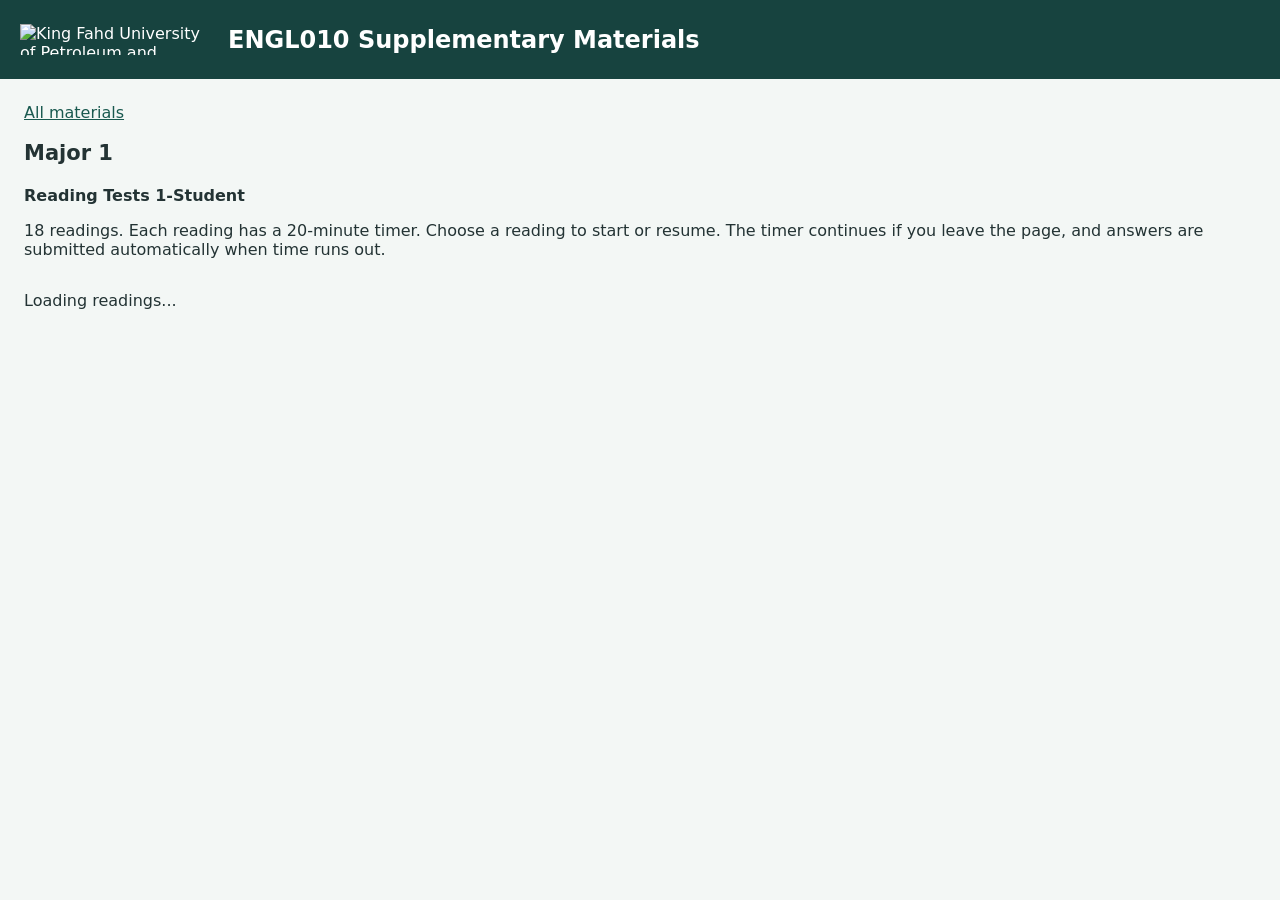
==== reading-practice.html @ 5f42db50 "Audit all reading images and correct clipped crops and Explorer line wrapping" ====
<!doctype html>
<html lang="en"><head><meta charset="utf-8"><meta name="viewport" content="width=device-width,initial-scale=1"><title>Reading Tests 1-Student | Major 1 | ENGL010</title><link rel="stylesheet" href="style.css?v=20261031-compact-questions"><style>
a{color:#19594f}.exam-toolbar{position:sticky;top:0;z-index:5;background:#f3f7f5;padding:14px 0;border-bottom:1px solid #b8cbc5}.exam-layout{display:grid;grid-template-columns:minmax(0,1fr) minmax(0,1fr);gap:24px;align-items:start}.passage-column{position:sticky;top:100px;max-height:calc(100dvh - 120px);display:flex;flex-direction:column;min-height:0}.exam-passage{position:static;min-height:0;overflow:auto;line-height:1.9}.exam-passage p{margin:0 0 22px}.exam-passage .paragraph-number{display:block}.timer{padding:8px 12px;border:1px solid #b8cbc5;border-radius:8px;background:white;font-size:20px}.timer.urgent{border:2px solid #a45000;color:#8a3800}.exam-choices{display:grid;gap:6px}.exam-choice{display:flex;gap:12px;align-items:center;padding:10px 12px;min-height:44px;border:1px solid #b8cbc5;border-radius:8px;cursor:pointer;line-height:1.5}.exam-choice:has(input:checked){background:#e4f5ed;border:2px solid #287265}.exam-choice img{display:block;max-width:100%;max-height:200px;object-fit:contain}.exam-choice input{width:18px;height:18px;flex-shrink:0}.exam-choice.correct{border:3px solid #18537c;background:#edf6ff}.exam-choice.wrong{border:3px dashed #653a18;background:#fff7ed}.exam-choice span{min-width:0}.exam-question{border:0;border-top:1px solid #d7e5de;padding:16px 0 8px;margin-top:16px;scroll-margin-top:130px;min-width:0}.exam-question legend{font-size:1rem;font-weight:650;line-height:1.5;float:left;width:100%;margin-bottom:8px}.exam-question:after{content:'';display:block;clear:both}.exam-question .exam-choices{clear:both}.exam-question .flag-button{margin:8px 0;padding:6px 10px;font-size:13px;min-height:34px}.exam-question:focus{outline:2px solid #287265;outline-offset:8px}.vocab-table{width:100%;border-collapse:collapse}.vocab-table td,.vocab-table th{text-align:left;padding:10px;border-bottom:1px solid #d7e5de}.vocab-table td[lang=ar]{text-align:right}.table-scroll{overflow:auto}.exam-notice{margin:12px 0;line-height:1.6}#examResult:empty,#examWarning:empty,#examSave:empty,#passageViewNote:empty{display:none}.exam-toolbar{margin-bottom:14px}.passage-header{position:static;flex-shrink:0;display:flex;align-items:center;justify-content:space-between;flex-wrap:wrap;gap:10px;padding:0 0 10px}.passage-header h2{margin:0}.passage-header .passage-controls{position:static;margin:0;padding:0;gap:8px;background:transparent}.passage-controls button{font-size:14px;padding:6px 10px;min-height:34px;min-width:0;flex:0 0 auto;border-radius:7px}#examPassageImage img:first-child{margin-top:4px}#examResult{margin:20px 0}.exam-nav{margin:12px 0}.exam-question button:focus-visible,input:focus-visible{outline:3px solid #a45000;outline-offset:3px}@media(max-width:800px){.exam-layout{grid-template-columns:1fr}.passage-column{position:static;max-height:none}.exam-passage{max-height:50dvh}.exam-toolbar{gap:8px}.timer{font-size:18px}.exam-question{scroll-margin-top:180px}.vocab-table{font-size:14px}}@media(prefers-reduced-motion:reduce){*{scroll-behavior:auto!important}}
</style><script src="reading-format.js?v=20261031-passage-zoom" defer></script><script src="reading-explorer.js?v=20261101-full-passages" defer></script><script src="reading-practice.js?v=20261031-passage-zoom" defer></script><script src="passage-zoom.js?v=20261031-passage-zoom" defer></script></head><body><header style="position:relative"><img class="brand-logo" src="kfupm-logo.svg" alt="King Fahd University of Petroleum and Minerals" width="184" height="31"><h1>ENGL010 Supplementary Materials</h1><a class="brand-home" href="index.html" aria-label="ENGL010 Supplementary Materials home" style="position:absolute;inset:0;display:block"></a></header><main>
<section id="practiceMenu"><a href="index.html">All materials</a><h2 id="practiceCollectionTitle">Major 1</h2><p id="practiceCollectionSubtitle"><strong>Reading Tests 1-Student</strong></p><p id="practiceIntro">18 readings. Each reading has a 20-minute timer. Choose a reading to start or resume. The timer continues if you leave the page, and answers are submitted automatically when time runs out.</p><div id="practiceTests" class="grid"></div><p id="loadStatus" role="status">Loading readings...</p></section>
<section id="practiceVocabulary" hidden aria-labelledby="vocabTitle"><div class="toolbar"><button id="vocabBack">All readings</button><h2 id="vocabTitle"></h2><button id="vocabReading">Open reading test</button></div><p>Untimed vocabulary study. Words, Arabic meanings, levels, and examples are taken from the vocabulary lists at the end of the packet.</p><p id="vocabTimerNote" class="notice" hidden></p><div class="toolbar"><button id="vocabFlashTab" aria-pressed="true">Flashcards</button><button id="vocabListTab" aria-pressed="false">Word list</button></div><section id="vocabFlash" class="panel"><strong id="vocabCount"></strong><h2 id="vocabWord"></h2><p id="vocabMeta" class="muted"></p><button id="vocabReveal">Show meaning and example</button><div id="vocabMeaning" hidden></div><div class="reading-controls"><button id="vocabPrev">Previous</button><button id="vocabAgain">Practise again</button><button id="vocabKnown">I know this</button><button id="vocabNext">Next</button></div><p id="vocabProgress" role="status"></p></section><section id="vocabList" class="panel" hidden></section></section><section id="practiceExam" hidden aria-labelledby="examTitle"><div class="toolbar exam-toolbar"><button id="examBack" title="Return to all readings. Your answers and flags are saved on this device; results are not sent to your teacher.">All readings</button><strong id="examTitle"></strong><span id="examTimer" class="timer" role="timer" aria-live="off" aria-label="Time remaining">20:00</span><button id="examRestart">Restart reading</button></div><p id="examWarning" class="notice" role="status"></p><p id="examSave" class="note" role="status"></p><div class="exam-layout"><div class="passage-column"><div class="passage-header"><h2>Reading passage</h2><div class="reading-controls passage-controls" role="group" aria-label="Passage display"><button id="passageImageButton" aria-pressed="false" title="Original layout with printed line numbers. Scroll this panel to find the referenced line.">Original page</button><button id="passageTextButton" aria-pressed="true" title="Text that adjusts to your screen, with continuous paragraphs for smaller screens.">Text view</button></div></div><p id="passageViewNote" class="note" role="status"></p><article class="panel exam-passage" id="examPassagePanel" aria-label="Reading passage"><div id="examPassageImage" hidden></div><div id="examPassage"></div></article></div><section class="panel"><div id="examResult" role="status"></div><strong id="examProgressLabel"></strong><progress id="examProgress" value="0" max="1" aria-label="Questions answered"></progress><nav id="examNav" class="question-nav exam-nav" aria-label="Question navigation"></nav><button id="examNextFlag">Next flagged question</button><div id="examQuestions"></div><div class="end reading-controls"><button class="primary" id="examSubmit">Submit answers</button><button id="examRetry" hidden>Try again · 20 minutes</button></div><div id="examVocabulary"></div></section></div></section>
</main></body></html>
---- style.css ----
:root{font-family:system-ui,-apple-system,sans-serif;color:#233334;background:#f3f7f5}*{box-sizing:border-box}body{margin:0}header{background:#17433f;color:#fff;padding:24px max(20px,calc((100vw - 1300px)/2))}h1{font-size:24px;margin:0}main{max-width:1340px;margin:auto;padding:24px}button{font:inherit;cursor:pointer;border:1px solid #b8cbc5;border-radius:10px;background:#fff;color:#233334;padding:12px 18px}button:hover{border-color:#287265;background:#eef8f4}button:focus-visible{outline:3px solid #a45000;outline-offset:3px}button:disabled{cursor:not-allowed;opacity:.6}.primary{background:#287265;color:white;border-color:#287265}.primary:hover{background:#19594f}.grid{display:grid;grid-template-columns:repeat(auto-fit,minmax(210px,1fr));gap:14px}.card{text-align:left;padding:23px}.card strong,.card small{display:block}.card strong{font-size:18px;margin-bottom:10px}.card small,.muted{color:#536d67;font-size:14px}.toolbar{display:flex;gap:12px;align-items:center;justify-content:space-between;flex-wrap:wrap;margin-bottom:20px}.layout{display:grid;grid-template-columns:minmax(280px,.7fr) minmax(0,1.3fr);gap:24px;align-items:start}.panel{background:white;border:1px solid #d7e5de;border-radius:14px;padding:24px}.player{position:sticky;top:16px}.player audio{width:100%}.choice{display:flex;align-items:center;gap:14px;width:100%;text-align:left;margin:12px 0;line-height:1.5}.letter{font-weight:700;border:1px solid currentColor;border-radius:6px;padding:2px 8px;align-self:flex-start}.choice img,.question-card img{display:block;max-width:100%;max-height:180px;object-fit:contain}.correct{border:2px solid #17664a;background:#e6f5ed!important}.wrong{border:2px solid #9e3535;background:#fff0ed!important}.selected{border:2px solid #287265;background:#e4f5ed}.question-card{border-top:1px solid #d7e5de;margin-top:28px;padding-top:24px;scroll-margin-top:18px}.question-nav{display:flex;flex-wrap:wrap;gap:6px;margin-top:14px}.question-nav button{padding:8px 12px}.flagged{background:#fff2cf;color:#674500;border:2px solid #926400}.end{padding-top:24px}h2{font-size:21px;line-height:1.5;margin:16px 0}progress{width:100%;height:10px;accent-color:#287265}.note{font-size:13px;color:#536d67;margin:24px 0}.timer{font-weight:700;font-variant-numeric:tabular-nums}.notice{background:#fff5df;padding:16px;border-radius:10px;line-height:1.6}.result{background:#eaf5ef;padding:16px;border-radius:10px;margin-top:20px}[hidden]{display:none!important}@media(max-width:800px){main{padding:14px}.layout{grid-template-columns:1fr}.player{position:static}.panel{padding:16px}header{padding:20px}.grid{grid-template-columns:repeat(2,minmax(0,1fr))}.card{padding:18px 12px}}

.choice:disabled{opacity:1;color:#233334}.choice.correct{border:3px solid #18537c;background:#edf6ff!important}.choice.wrong{border:3px dashed #653a18;background:#fff7ed!important}.choice-label{display:block;margin-top:8px;font-size:.9rem}.feedback{border-left:5px solid #18537c;background:#edf4fa;color:#142b3a;padding:14px 16px;margin:16px 0;line-height:1.5;border-radius:4px}

#audioStatus:empty{display:none}

#readingMenu{grid-template-columns:repeat(4,minmax(0,1fr))}
#readingContents{margin-top:24px;padding:24px;background:#eaf2ee;border:1px solid #d7e5de;border-radius:14px}
#readingContents>h3{margin-top:0;font-size:21px}.reading-toc{grid-template-columns:repeat(3,minmax(0,1fr));margin-top:24px}
.reading-toc .card{padding:20px}.reading-toc .card strong{font-size:17px;line-height:1.45;margin:8px 0 12px}
.reading-credit{color:#536d67;font-size:14px;line-height:1.6}.reading-lesson{max-width:900px;margin:auto;padding:32px}.reading-lesson>h2{font-size:27px;margin-top:0}
.reading-lesson p{line-height:1.8}.reading-tip{padding:16px 20px;background:#eef6f1;border-left:4px solid #287265;border-radius:6px}
.reading-example{margin:24px 0;padding:20px;background:#f3f7f5;border:1px solid #d7e5de;border-radius:10px}
summary{cursor:pointer;font-weight:650;padding:8px 0}summary:focus-visible{outline:3px solid #a45000;outline-offset:3px}
.reading-layout{grid-template-columns:minmax(0,1.15fr) minmax(0,1fr)}
.reading-passage{position:sticky;top:16px;max-height:calc(100dvh - 32px);overflow:auto;line-height:1.85}
.reading-passage h2{margin-top:0}.reading-paragraph{margin:0 0 22px}.paragraph-number{display:inline-block;margin-right:10px;font-size:13px;font-weight:700;color:#536d67}
.reading-lines{padding-left:2.5em;line-height:1.85}.reading-lines li{padding-left:12px;margin-bottom:10px;overflow-wrap:anywhere}.reading-lines li::marker{color:#536d67;font-weight:650}
.reading-controls,.reading-back-links{display:flex;flex-wrap:wrap;gap:10px}.reading-controls{margin-top:18px}
#readingQuestions h3{font-size:1rem;line-height:1.6;margin:12px 0}.answered-nav{background:#e4f5ed;border-color:#287265}
#readingQuestions .question-card:focus{outline:2px solid #287265;outline-offset:8px}
#readingResult:empty{display:none}#readingResult:not(:empty){background:#eaf5ef;padding:16px;border-radius:10px;margin-top:20px}
#readingPlanning{margin-top:20px}#readingPlanning:empty{display:none}#readingPlanning label{display:block;margin:16px 0;line-height:1.6}
#readingPlanning textarea{display:block;width:100%;font:inherit;padding:10px;border:1px solid #b8cbc5;border-radius:6px;margin-top:6px;resize:vertical}
@media(max-width:800px){.reading-layout{grid-template-columns:1fr}.reading-passage{position:static;max-height:55dvh}.reading-toc{grid-template-columns:repeat(2,minmax(0,1fr))}.reading-lesson{padding:20px}.reading-lesson>h2{font-size:23px}#readingContents{padding:16px}}
@media(max-width:480px){#readingMenu{gap:8px}#readingMenu .card{padding:16px 10px}#readingMenu .card strong{font-size:16px}#readingMenu .card small{font-size:12px}.reading-toc{grid-template-columns:1fr}.reading-back-links button{padding:10px 12px}}

header{display:flex;align-items:center;gap:24px}.brand-logo{display:block;box-sizing:content-box;width:184px;height:31px;flex-shrink:0;background:transparent;padding:0;border-radius:0}@media(max-width:800px){header{flex-wrap:wrap;gap:16px}.brand-logo{width:166px;height:auto;padding:0}header h1{font-size:21px}}

.practice-section{margin-top:28px}.reading-placeholder{display:flex;align-items:center;justify-content:space-between;gap:16px;padding:23px;border:1px dashed #b8cbc5;border-radius:10px;background:#fff}.reading-placeholder>span:first-child{font-weight:600}#sectionMenu{grid-template-columns:repeat(3,minmax(0,1fr))}@media(max-width:480px){#sectionMenu{gap:8px}#sectionMenu .card{padding:16px 10px}#sectionMenu .card strong{font-size:16px}#sectionMenu .card small{font-size:12px}}
/* Shared expanded menus */
.collapsible-menu,#readingContents,#tests,#readingTestsContents{margin-top:24px;padding:24px;background:#eaf2ee;border:1px solid #d7e5de;border-radius:14px}
.collapsible-menu>h2:first-child,.collapsible-menu>h3:first-child{margin-top:0}.collapsible-menu a{color:#19594f;font-weight:600}.collapsible-menu .reading-controls{gap:18px}
@media(max-width:800px){.collapsible-menu,#readingContents,#tests,#readingTestsContents{padding:16px}}
/* Guidebook text structure */
.reading-steps,.reading-bullets,.reading-example-options{line-height:1.8;padding-left:1.8em}.reading-steps>li,.reading-bullets>li,.reading-example-options>li{padding-left:6px;margin:10px 0}.reading-steps p{margin:8px 0}.reading-lesson h3{margin-top:28px}.reading-lesson h4{margin:24px 0 12px;font-size:18px}.reading-tip p{margin:8px 0 0}.exam-passage figure{margin:20px 0;padding:12px;background:#fff}.exam-passage figure img{max-width:100%;max-height:260px;object-fit:contain}.exam-passage figcaption{font-weight:600;margin-top:10px}
.exam-quote{margin:12px 0;padding:12px 16px;background:#f3f7f5;border-left:3px solid #287265;line-height:1.6}.exam-paragraph h3{font-size:17px;margin-top:8px}
.brand-home{position:absolute;inset:0;display:block;color:inherit;text-decoration:none}.brand-home:focus-visible{outline:3px solid #fff;outline-offset:-6px;border-radius:4px}
button,.reading-controls a{min-height:44px;line-height:1.4}.question-nav button{min-width:44px;min-height:44px}.reading-controls a{display:inline-flex;align-items:center;justify-content:center;padding:12px 18px;border:1px solid #b8cbc5;border-radius:10px;background:#fff;text-decoration:none;font:inherit;color:#233334;font-weight:500}.reading-controls a:hover{background:#eef8f4;border-color:#287265}.reading-controls a:focus-visible{outline:3px solid #a45000;outline-offset:3px}#readingMenu>.card,#sectionMenu>.card{min-height:148px}.card strong{line-height:1.4}.card small{line-height:1.5}.exam-toolbar>button{min-width:125px}.reading-controls button{min-width:120px}@media(max-width:480px){#readingMenu>.card,#sectionMenu>.card{min-height:148px}.reading-controls>a,.reading-controls>button{flex:1 1 120px}}
#examPassageImage img{display:block;width:100%;height:auto;margin:20px 0;background:white;border:1px solid #d7e5de}.passage-controls{margin:0 0 14px;position:sticky;top:0;background:white;padding:8px 0;z-index:1}.passage-controls [aria-pressed=true]{background:#287265;color:white;border-color:#287265}#examPassageImage{overflow:auto}.source-line{display:grid;grid-template-columns:2.5em minmax(0,1fr);gap:8px;line-height:1.8;margin:0 0 2px}.source-line-number{font-size:12px;color:#536d67;font-variant-numeric:tabular-nums}.source-text{white-space:normal}.source-paragraph{line-height:1.8}.source-paragraph .source-line-number{margin-left:4px;font-size:11px}.source-list-item{padding-left:1.4em;text-indent:-1.4em}#examPassage h3{font-size:18px}

/* Packet selectors expand their contents without leaving the home page. */
.packet-choice{width:100%;transition:background-color .15s ease,border-color .15s ease;background:#fff}
.packet-choice-active{outline:2px solid #287265;outline-offset:-2px;background:#f3faf6}
.packet-choice-dimmed{background:#e3eae5;border-color:#c9d5ce;color:#53645e}
.packet-choice-dimmed small,.packet-choice-dimmed .packet-action{color:#53645e}
.packet-choice-dimmed:hover,.packet-choice-dimmed:focus-visible{background:#f3faf6;color:#233334}
.packet-action{display:block;margin-top:16px;font-size:14px;font-weight:600;color:#19594f}
.packet-choice-active .packet-action{color:#17433f}
.packet-contents{border-top:1px solid #b8cbc5;margin-top:22px;padding-top:20px}
.packet-contents>h4{position:sticky;top:0;z-index:3;font-size:20px;line-height:1.4;margin:0 0 18px;padding:12px 0;color:#17433f;background:#eaf2ee;box-shadow:0 1px 0 #b8cbc5}
.packet-contents .card,.packet-contents a{scroll-margin-top:80px}
.packet-status{margin:0}
@media(prefers-reduced-motion:reduce){.packet-choice{transition:none}}

.explorer-section-controls{margin:0 0 10px;font-size:14px}.explorer-section-controls select{font:inherit;color:inherit;border:1px solid #b8cbc5;border-radius:7px;padding:7px;max-width:100%;background:white}.explorer-section-controls label{display:flex;align-items:center;gap:8px;flex-wrap:wrap}.explorer-figure{display:block;max-width:100%;height:auto;margin:18px 0}.explorer-answer{font:inherit;display:block;width:100%;padding:12px;border:1px solid #b8cbc5;border-radius:8px;margin-top:8px}.exam-context{font-size:14px;line-height:1.5;color:#536d67}.context-button{font-size:13px;padding:6px 10px;margin:0 0 12px}.explorer-word-bank{line-height:1.8;background:#f3f7f5;padding:12px;border-radius:8px}@media(max-width:800px){#readingMenu{grid-template-columns:repeat(2,minmax(0,1fr))}}

#readingExplorerContents .packet-contents .reading-toc,#practiceTests.explorer-tests{grid-template-columns:repeat(4,minmax(0,1fr))}
@media(max-width:800px){#readingExplorerContents .packet-contents .reading-toc,#practiceTests.explorer-tests{grid-template-columns:repeat(2,minmax(0,1fr))}}
.explorer-parts{position:sticky;top:78px;z-index:4;background:#f3f7f5;display:grid;grid-template-columns:repeat(4,minmax(0,1fr));gap:8px;padding:10px 0;margin-bottom:20px;scroll-margin-top:85px}.explorer-parts>button{text-align:left;padding:10px 14px}.explorer-parts strong,.explorer-parts small{display:block}.explorer-parts small{font-size:12px;margin-top:4px}.explorer-parts [aria-pressed=true]{background:#287265;color:#fff;border-color:#287265}.explorer-pager{grid-column:1/-1;display:flex;justify-content:space-between;gap:8px}.explorer-pager button{padding:5px 10px;font-size:13px}.explorer-exam .passage-column{top:220px;max-height:calc(100dvh - 240px)}.explorer-exam .exam-question{scroll-margin-top:240px}.explorer-exam .exam-nav{margin:12px 0}.explorer-bank-group{border-top:1px solid #b8cbc5;padding:12px 0}.explorer-bank{display:flex;flex-wrap:wrap;gap:8px;background:#eaf2ee;border:1px solid #b8cbc5;border-radius:10px;padding:12px}.explorer-bank button{font-size:15px;padding:8px 12px;cursor:grab}.explorer-bank button.word-used{box-shadow:inset 0 -3px #287265}.explorer-bank [aria-pressed=true]{outline:3px solid #a45000;outline-offset:1px}.explorer-blank{display:inline-block;vertical-align:baseline;font:inherit;min-width:130px;border:2px dashed #287265;border-radius:6px;padding:4px 8px;background:#eef8f4}.explorer-blank.drag-over{background:#fff2cf;border-color:#a45000}.explorer-blank-tools{display:flex;gap:8px;align-items:center;flex-wrap:wrap}.explorer-blank-tools select{font:inherit;max-width:100%;padding:8px;border:1px solid #b8cbc5;border-radius:7px}.explorer-blank-tools button{padding:6px 10px;font-size:14px}.explorer-activity-title{margin-top:0}.explorer-activity-text{line-height:1.8;white-space:pre-line}.sr-only{position:absolute;width:1px;height:1px;padding:0;margin:-1px;overflow:hidden;clip:rect(0,0,0,0);white-space:nowrap;border:0}@media(max-width:800px){.explorer-parts{top:104px;gap:5px}.explorer-parts>button{padding:8px 6px;font-size:14px}.explorer-parts small{font-size:10px}.explorer-exam .passage-column{position:static;max-height:none}.explorer-exam .exam-question{scroll-margin-top:260px}.explorer-parts{scroll-margin-top:110px}}

.explorer-exam .explorer-parts{top:var(--explorer-toolbar,78px);scroll-margin-top:var(--explorer-toolbar,78px)}.explorer-exam .passage-column{top:calc(var(--explorer-toolbar,78px) + var(--explorer-nav,130px) + 20px);max-height:calc(100dvh - var(--explorer-toolbar,78px) - var(--explorer-nav,130px) - 40px)}.explorer-exam .exam-question{scroll-margin-top:calc(var(--explorer-toolbar,78px) + var(--explorer-nav,130px) + 15px)}@media(max-width:800px){.explorer-exam .passage-column{position:static;max-height:none}}
@media(max-width:800px){.explorer-exam .exam-toolbar{display:grid;grid-template-columns:auto 1fr auto;gap:6px;padding:8px 0}.explorer-exam #examTitle{grid-column:1/-1;grid-row:1;font-size:14px}.explorer-exam .exam-toolbar button{font-size:12px;padding:7px 9px}.explorer-exam #examTimer{justify-self:center;font-size:16px;padding:6px 8px}}
.passage-controls .passage-zoom-trigger{display:inline-flex;align-items:center;justify-content:center;width:36px;min-width:36px;padding:6px}.passage-zoom{width:calc(100vw - 16px);max-width:1300px;height:calc(100dvh - 16px);max-height:none;padding:0;border:1px solid #b8cbc5;border-radius:12px;background:#f3f7f5;color:#233334;overflow:hidden}.passage-zoom[open]{display:flex;flex-direction:column}.passage-zoom::backdrop{background:rgb(10 30 27 / .75)}.passage-zoom-toolbar{flex-shrink:0;display:grid;grid-template-columns:1fr auto;gap:8px;padding:12px 16px;background:#fff;border-bottom:1px solid #b8cbc5}.passage-zoom-tools{grid-column:1/-1;display:flex;align-items:center;justify-content:center;gap:10px;flex-wrap:wrap}.passage-zoom-tools button,.passage-zoom-toolbar>button{min-height:44px;padding:8px 14px}.passage-zoom-tools input{width:clamp(90px,25vw,260px);accent-color:#287265}.passage-zoom-tools output{min-width:48px;font-size:14px;font-variant-numeric:tabular-nums}.passage-zoom-help{grid-column:1/-1;margin:0;font-size:12px;color:#536d67}.passage-zoom-viewport{flex:1;min-height:0;overflow:auto;overscroll-behavior:contain;touch-action:none;cursor:grab;user-select:none;background:#dce6e0;scrollbar-gutter:stable}.passage-zoom-viewport.is-panning{cursor:grabbing}.passage-zoom-viewport:focus-visible{outline:3px solid #a45000;outline-offset:-3px}.passage-zoom-pages{width:max-content;min-width:100%;padding:16px}.passage-zoom-pages img{display:block;width:var(--zoom-page-width);height:auto;max-width:none;margin:0 auto 16px;background:white;pointer-events:none}.passage-zoom-pages img:last-child{margin-bottom:0}@media(max-width:480px){.passage-zoom-toolbar{padding:8px;gap:6px}.passage-zoom-tools{gap:6px}.passage-zoom-tools button{padding:6px 10px}.passage-zoom-tools input{width:90px}.passage-controls .passage-zoom-trigger{min-height:40px;min-width:40px}}

#questions .question-card h2{font-size:1rem;line-height:1.6}.exam-choice,#readingQuestions .choice,#questions .choice,.explorer-answer,.explorer-bank button,.explorer-blank-tools select{font-size:1rem}

@media(max-width:800px){.explorer-parts>button strong{font-size:clamp(10px,3.2vw,14px)}}
@media(max-width:800px){.explorer-exam .exam-toolbar{grid-template-columns:minmax(0,1fr) auto minmax(0,1fr)}.explorer-exam .exam-toolbar button,.explorer-exam #examTitle{min-width:0}.explorer-parts>button{padding:8px 4px;min-width:0}}

/* Compact question spacing, with full-sized answer targets. */
#practiceExam .exam-layout>section.panel{padding:20px}#examNextFlag{padding:6px 10px;font-size:13px;min-height:34px}.explorer-answer{padding:10px 12px;min-height:44px}.question-card{margin-top:18px;padding-top:16px}.question-card>.toolbar{margin-bottom:8px;gap:8px}.question-card>.toolbar button{font-size:13px;padding:6px 10px;min-height:34px}#questions .question-card h2,#readingQuestions h3{margin:8px 0}.question-card .choice{margin:8px 0;padding:10px 12px;min-height:44px}
@media(max-width:800px){#practiceExam .exam-layout>section.panel{padding:16px}#examQuestions .flag-button,#examNextFlag,.question-card>.toolbar button,.explorer-blank-tools button,.explorer-blank-tools select{min-height:44px}}

a.packet-choice{display:block;text-decoration:none;color:inherit}a.packet-choice:hover{border-color:#287265;background:#eef8f4}
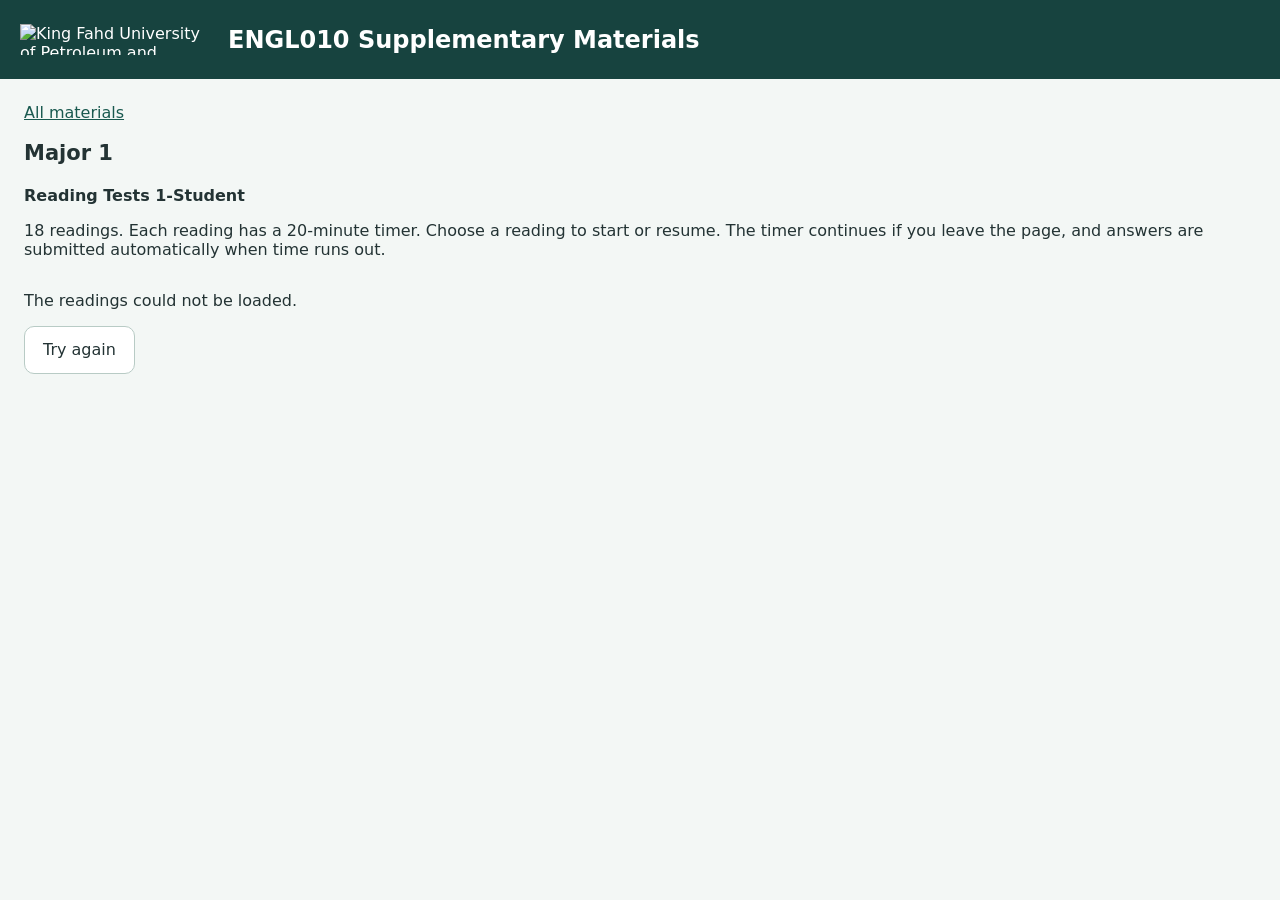
==== commit c7d89c24: "Use source word boxes for drag-and-drop Explorer activities and compact vocabulary layout" ====
--- a/reading-practice.html
+++ b/reading-practice.html
@@ -1,7 +1,7 @@
 <!doctype html>
-<html lang="en"><head><meta charset="utf-8"><meta name="viewport" content="width=device-width,initial-scale=1"><title>Reading Tests 1-Student | Major 1 | ENGL010</title><link rel="stylesheet" href="style.css?v=20261031-compact-questions"><style>
+<html lang="en"><head><meta charset="utf-8"><meta name="viewport" content="width=device-width,initial-scale=1"><title>Reading Tests 1-Student | Major 1 | ENGL010</title><link rel="stylesheet" href="style.css?v=20261101-vocabulary-banks"><style>
 a{color:#19594f}.exam-toolbar{position:sticky;top:0;z-index:5;background:#f3f7f5;padding:14px 0;border-bottom:1px solid #b8cbc5}.exam-layout{display:grid;grid-template-columns:minmax(0,1fr) minmax(0,1fr);gap:24px;align-items:start}.passage-column{position:sticky;top:100px;max-height:calc(100dvh - 120px);display:flex;flex-direction:column;min-height:0}.exam-passage{position:static;min-height:0;overflow:auto;line-height:1.9}.exam-passage p{margin:0 0 22px}.exam-passage .paragraph-number{display:block}.timer{padding:8px 12px;border:1px solid #b8cbc5;border-radius:8px;background:white;font-size:20px}.timer.urgent{border:2px solid #a45000;color:#8a3800}.exam-choices{display:grid;gap:6px}.exam-choice{display:flex;gap:12px;align-items:center;padding:10px 12px;min-height:44px;border:1px solid #b8cbc5;border-radius:8px;cursor:pointer;line-height:1.5}.exam-choice:has(input:checked){background:#e4f5ed;border:2px solid #287265}.exam-choice img{display:block;max-width:100%;max-height:200px;object-fit:contain}.exam-choice input{width:18px;height:18px;flex-shrink:0}.exam-choice.correct{border:3px solid #18537c;background:#edf6ff}.exam-choice.wrong{border:3px dashed #653a18;background:#fff7ed}.exam-choice span{min-width:0}.exam-question{border:0;border-top:1px solid #d7e5de;padding:16px 0 8px;margin-top:16px;scroll-margin-top:130px;min-width:0}.exam-question legend{font-size:1rem;font-weight:650;line-height:1.5;float:left;width:100%;margin-bottom:8px}.exam-question:after{content:'';display:block;clear:both}.exam-question .exam-choices{clear:both}.exam-question .flag-button{margin:8px 0;padding:6px 10px;font-size:13px;min-height:34px}.exam-question:focus{outline:2px solid #287265;outline-offset:8px}.vocab-table{width:100%;border-collapse:collapse}.vocab-table td,.vocab-table th{text-align:left;padding:10px;border-bottom:1px solid #d7e5de}.vocab-table td[lang=ar]{text-align:right}.table-scroll{overflow:auto}.exam-notice{margin:12px 0;line-height:1.6}#examResult:empty,#examWarning:empty,#examSave:empty,#passageViewNote:empty{display:none}.exam-toolbar{margin-bottom:14px}.passage-header{position:static;flex-shrink:0;display:flex;align-items:center;justify-content:space-between;flex-wrap:wrap;gap:10px;padding:0 0 10px}.passage-header h2{margin:0}.passage-header .passage-controls{position:static;margin:0;padding:0;gap:8px;background:transparent}.passage-controls button{font-size:14px;padding:6px 10px;min-height:34px;min-width:0;flex:0 0 auto;border-radius:7px}#examPassageImage img:first-child{margin-top:4px}#examResult{margin:20px 0}.exam-nav{margin:12px 0}.exam-question button:focus-visible,input:focus-visible{outline:3px solid #a45000;outline-offset:3px}@media(max-width:800px){.exam-layout{grid-template-columns:1fr}.passage-column{position:static;max-height:none}.exam-passage{max-height:50dvh}.exam-toolbar{gap:8px}.timer{font-size:18px}.exam-question{scroll-margin-top:180px}.vocab-table{font-size:14px}}@media(prefers-reduced-motion:reduce){*{scroll-behavior:auto!important}}
-</style><script src="reading-format.js?v=20261031-passage-zoom" defer></script><script src="reading-explorer.js?v=20261101-full-passages" defer></script><script src="reading-practice.js?v=20261031-passage-zoom" defer></script><script src="passage-zoom.js?v=20261031-passage-zoom" defer></script></head><body><header style="position:relative"><img class="brand-logo" src="kfupm-logo.svg" alt="King Fahd University of Petroleum and Minerals" width="184" height="31"><h1>ENGL010 Supplementary Materials</h1><a class="brand-home" href="index.html" aria-label="ENGL010 Supplementary Materials home" style="position:absolute;inset:0;display:block"></a></header><main>
+</style><script src="reading-format.js?v=20261031-passage-zoom" defer></script><script src="explorer-word-box-format.js?v=20261101-vocabulary-banks" defer></script><script src="reading-explorer.js?v=20261101-vocabulary-banks" defer></script><script src="reading-practice.js?v=20261101-vocabulary-banks" defer></script><script src="passage-zoom.js?v=20261031-passage-zoom" defer></script></head><body><header style="position:relative"><img class="brand-logo" src="kfupm-logo.svg" alt="King Fahd University of Petroleum and Minerals" width="184" height="31"><h1>ENGL010 Supplementary Materials</h1><a class="brand-home" href="index.html" aria-label="ENGL010 Supplementary Materials home" style="position:absolute;inset:0;display:block"></a></header><main>
 <section id="practiceMenu"><a href="index.html">All materials</a><h2 id="practiceCollectionTitle">Major 1</h2><p id="practiceCollectionSubtitle"><strong>Reading Tests 1-Student</strong></p><p id="practiceIntro">18 readings. Each reading has a 20-minute timer. Choose a reading to start or resume. The timer continues if you leave the page, and answers are submitted automatically when time runs out.</p><div id="practiceTests" class="grid"></div><p id="loadStatus" role="status">Loading readings...</p></section>
 <section id="practiceVocabulary" hidden aria-labelledby="vocabTitle"><div class="toolbar"><button id="vocabBack">All readings</button><h2 id="vocabTitle"></h2><button id="vocabReading">Open reading test</button></div><p>Untimed vocabulary study. Words, Arabic meanings, levels, and examples are taken from the vocabulary lists at the end of the packet.</p><p id="vocabTimerNote" class="notice" hidden></p><div class="toolbar"><button id="vocabFlashTab" aria-pressed="true">Flashcards</button><button id="vocabListTab" aria-pressed="false">Word list</button></div><section id="vocabFlash" class="panel"><strong id="vocabCount"></strong><h2 id="vocabWord"></h2><p id="vocabMeta" class="muted"></p><button id="vocabReveal">Show meaning and example</button><div id="vocabMeaning" hidden></div><div class="reading-controls"><button id="vocabPrev">Previous</button><button id="vocabAgain">Practise again</button><button id="vocabKnown">I know this</button><button id="vocabNext">Next</button></div><p id="vocabProgress" role="status"></p></section><section id="vocabList" class="panel" hidden></section></section><section id="practiceExam" hidden aria-labelledby="examTitle"><div class="toolbar exam-toolbar"><button id="examBack" title="Return to all readings. Your answers and flags are saved on this device; results are not sent to your teacher.">All readings</button><strong id="examTitle"></strong><span id="examTimer" class="timer" role="timer" aria-live="off" aria-label="Time remaining">20:00</span><button id="examRestart">Restart reading</button></div><p id="examWarning" class="notice" role="status"></p><p id="examSave" class="note" role="status"></p><div class="exam-layout"><div class="passage-column"><div class="passage-header"><h2>Reading passage</h2><div class="reading-controls passage-controls" role="group" aria-label="Passage display"><button id="passageImageButton" aria-pressed="false" title="Original layout with printed line numbers. Scroll this panel to find the referenced line.">Original page</button><button id="passageTextButton" aria-pressed="true" title="Text that adjusts to your screen, with continuous paragraphs for smaller screens.">Text view</button></div></div><p id="passageViewNote" class="note" role="status"></p><article class="panel exam-passage" id="examPassagePanel" aria-label="Reading passage"><div id="examPassageImage" hidden></div><div id="examPassage"></div></article></div><section class="panel"><div id="examResult" role="status"></div><strong id="examProgressLabel"></strong><progress id="examProgress" value="0" max="1" aria-label="Questions answered"></progress><nav id="examNav" class="question-nav exam-nav" aria-label="Question navigation"></nav><button id="examNextFlag">Next flagged question</button><div id="examQuestions"></div><div class="end reading-controls"><button class="primary" id="examSubmit">Submit answers</button><button id="examRetry" hidden>Try again · 20 minutes</button></div><div id="examVocabulary"></div></section></div></section>
 </main></body></html>
--- a/style.css
+++ b/style.css
@@ -73,3 +73,8 @@
 @media(max-width:800px){#practiceExam .exam-layout>section.panel{padding:16px}#examQuestions .flag-button,#examNextFlag,.question-card>.toolbar button,.explorer-blank-tools button,.explorer-blank-tools select{min-height:44px}}
 
 a.packet-choice{display:block;text-decoration:none;color:inherit}a.packet-choice:hover{border-color:#287265;background:#eef8f4}
+/* Vocabulary activities place their own source word bank beside the answer rows. */
+.explorer-vocabulary .passage-column{display:none}.explorer-vocabulary .exam-layout{grid-template-columns:minmax(0,1fr);max-width:1100px;margin:0 auto}.explorer-activities{display:flex;gap:8px;flex-wrap:wrap;margin:0 0 12px;scroll-margin-top:calc(var(--explorer-toolbar,78px) + var(--explorer-nav,130px) + 12px)}.explorer-activities button{padding:8px 14px;min-height:40px}.explorer-activities [aria-pressed=true]{background:#287265;color:white;border-color:#287265}.explorer-vocabulary .explorer-activity-intro p{margin:8px 0;line-height:1.5}.explorer-vocabulary .explorer-activity-title{font-size:18px;margin:12px 0 6px}.explorer-vocabulary .explorer-bank{margin:10px 0}.explorer-activity-context{margin:8px 0}.explorer-activity-context summary{font-size:14px;padding:4px 0}.explorer-vocabulary .explorer-activity-text{margin:8px 0;font-size:1rem;line-height:1.6}.explorer-vocabulary #examQuestions .exam-question{position:relative;margin-top:0;padding:12px 0 8px;min-height:64px}.explorer-vocabulary #examQuestions legend{padding-right:72px;margin-bottom:4px;font-weight:500;line-height:1.5}.explorer-vocabulary #examQuestions .flag-button{position:absolute;right:0;top:8px;margin:0;padding:6px 10px;min-height:34px}.explorer-vocabulary .explorer-blank{font-weight:500;font-style:normal;font-size:1rem;min-height:34px;padding:2px 8px}.explorer-vocabulary .explorer-blank-tools{gap:8px;margin-top:2px;align-items:start}.explorer-list-fallback summary{font-size:12px;font-weight:400;padding:0;line-height:1.5}.explorer-list-fallback select{margin-top:4px}.explorer-vocabulary .explorer-blank-tools>button{font-size:12px;padding:0 6px;min-height:24px}.explorer-vocabulary #examQuestions .feedback{margin:4px 0;font-size:14px}@media(max-width:800px){.explorer-vocabulary #examQuestions .flag-button,.explorer-vocabulary .explorer-blank,.explorer-vocabulary .explorer-blank-tools>button,.explorer-activities button{min-height:44px}.explorer-vocabulary #examQuestions legend{padding-right:74px}.explorer-vocabulary .explorer-blank-tools>button{padding:4px 8px}.explorer-list-fallback summary{min-height:32px;padding:6px 0}}
+.explorer-vocabulary #examNav,.explorer-vocabulary #examProgress,.explorer-vocabulary .explorer-activity-title{display:none}.explorer-vocabulary #examProgressLabel{display:block;font-size:14px;margin:4px 0 8px}.explorer-vocabulary #examNextFlag:disabled{display:none}.explorer-vocabulary .explorer-blank-tools{min-width:0}.explorer-list-fallback{max-width:100%;min-width:0}
+.explorer-vocabulary .explorer-activity-intro{display:contents}.explorer-vocabulary .explorer-bank{position:sticky;top:calc(var(--explorer-toolbar,78px) + var(--explorer-nav,130px) + 6px);z-index:3;max-height:min(30dvh,220px);overflow:auto}.explorer-vocabulary #examQuestions .exam-question{scroll-margin-top:calc(var(--explorer-toolbar,78px) + var(--explorer-nav,130px) + var(--explorer-bank-height,70px) + 18px)}
+.explorer-match-target{font-weight:650;text-underline-offset:3px}
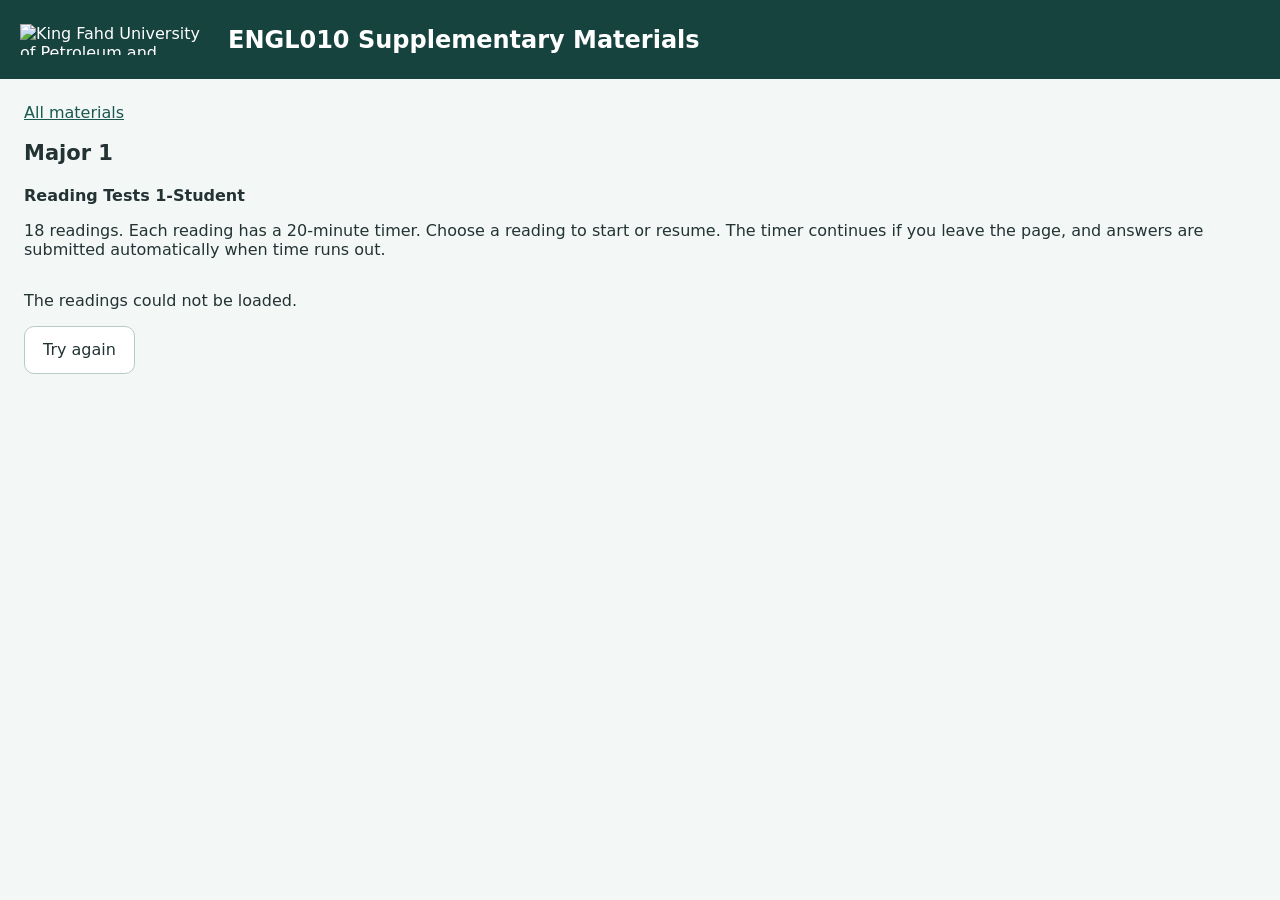
==== commit b6cab9f5: "Submit Reading Explorer parts independently with immediate feedback" ====
--- a/reading-practice.html
+++ b/reading-practice.html
@@ -1,7 +1,7 @@
 <!doctype html>
 <html lang="en"><head><meta charset="utf-8"><meta name="viewport" content="width=device-width,initial-scale=1"><title>Reading Tests 1-Student | Major 1 | ENGL010</title><link rel="stylesheet" href="style.css?v=20261101-vocabulary-banks"><style>
-a{color:#19594f}.exam-toolbar{position:sticky;top:0;z-index:5;background:#f3f7f5;padding:14px 0;border-bottom:1px solid #b8cbc5}.exam-layout{display:grid;grid-template-columns:minmax(0,1fr) minmax(0,1fr);gap:24px;align-items:start}.passage-column{position:sticky;top:100px;max-height:calc(100dvh - 120px);display:flex;flex-direction:column;min-height:0}.exam-passage{position:static;min-height:0;overflow:auto;line-height:1.9}.exam-passage p{margin:0 0 22px}.exam-passage .paragraph-number{display:block}.timer{padding:8px 12px;border:1px solid #b8cbc5;border-radius:8px;background:white;font-size:20px}.timer.urgent{border:2px solid #a45000;color:#8a3800}.exam-choices{display:grid;gap:6px}.exam-choice{display:flex;gap:12px;align-items:center;padding:10px 12px;min-height:44px;border:1px solid #b8cbc5;border-radius:8px;cursor:pointer;line-height:1.5}.exam-choice:has(input:checked){background:#e4f5ed;border:2px solid #287265}.exam-choice img{display:block;max-width:100%;max-height:200px;object-fit:contain}.exam-choice input{width:18px;height:18px;flex-shrink:0}.exam-choice.correct{border:3px solid #18537c;background:#edf6ff}.exam-choice.wrong{border:3px dashed #653a18;background:#fff7ed}.exam-choice span{min-width:0}.exam-question{border:0;border-top:1px solid #d7e5de;padding:16px 0 8px;margin-top:16px;scroll-margin-top:130px;min-width:0}.exam-question legend{font-size:1rem;font-weight:650;line-height:1.5;float:left;width:100%;margin-bottom:8px}.exam-question:after{content:'';display:block;clear:both}.exam-question .exam-choices{clear:both}.exam-question .flag-button{margin:8px 0;padding:6px 10px;font-size:13px;min-height:34px}.exam-question:focus{outline:2px solid #287265;outline-offset:8px}.vocab-table{width:100%;border-collapse:collapse}.vocab-table td,.vocab-table th{text-align:left;padding:10px;border-bottom:1px solid #d7e5de}.vocab-table td[lang=ar]{text-align:right}.table-scroll{overflow:auto}.exam-notice{margin:12px 0;line-height:1.6}#examResult:empty,#examWarning:empty,#examSave:empty,#passageViewNote:empty{display:none}.exam-toolbar{margin-bottom:14px}.passage-header{position:static;flex-shrink:0;display:flex;align-items:center;justify-content:space-between;flex-wrap:wrap;gap:10px;padding:0 0 10px}.passage-header h2{margin:0}.passage-header .passage-controls{position:static;margin:0;padding:0;gap:8px;background:transparent}.passage-controls button{font-size:14px;padding:6px 10px;min-height:34px;min-width:0;flex:0 0 auto;border-radius:7px}#examPassageImage img:first-child{margin-top:4px}#examResult{margin:20px 0}.exam-nav{margin:12px 0}.exam-question button:focus-visible,input:focus-visible{outline:3px solid #a45000;outline-offset:3px}@media(max-width:800px){.exam-layout{grid-template-columns:1fr}.passage-column{position:static;max-height:none}.exam-passage{max-height:50dvh}.exam-toolbar{gap:8px}.timer{font-size:18px}.exam-question{scroll-margin-top:180px}.vocab-table{font-size:14px}}@media(prefers-reduced-motion:reduce){*{scroll-behavior:auto!important}}
-</style><script src="reading-format.js?v=20261031-passage-zoom" defer></script><script src="explorer-word-box-format.js?v=20261101-vocabulary-banks" defer></script><script src="reading-explorer.js?v=20261101-vocabulary-banks" defer></script><script src="reading-practice.js?v=20261101-vocabulary-banks" defer></script><script src="passage-zoom.js?v=20261031-passage-zoom" defer></script></head><body><header style="position:relative"><img class="brand-logo" src="kfupm-logo.svg" alt="King Fahd University of Petroleum and Minerals" width="184" height="31"><h1>ENGL010 Supplementary Materials</h1><a class="brand-home" href="index.html" aria-label="ENGL010 Supplementary Materials home" style="position:absolute;inset:0;display:block"></a></header><main>
+a{color:#19594f}.exam-toolbar{position:sticky;top:0;z-index:5;background:#f3f7f5;padding:14px 0;border-bottom:1px solid #b8cbc5}.exam-layout{display:grid;grid-template-columns:minmax(0,1fr) minmax(0,1fr);gap:24px;align-items:start}.passage-column{position:sticky;top:100px;max-height:calc(100dvh - 120px);display:flex;flex-direction:column;min-height:0}.exam-passage{position:static;min-height:0;overflow:auto;line-height:1.9}.exam-passage p{margin:0 0 22px}.exam-passage .paragraph-number{display:block}.timer{padding:8px 12px;border:1px solid #b8cbc5;border-radius:8px;background:white;font-size:20px}.timer.urgent{border:2px solid #a45000;color:#8a3800}.exam-choices{display:grid;gap:6px}.exam-choice{display:flex;gap:12px;align-items:center;padding:10px 12px;min-height:44px;border:1px solid #b8cbc5;border-radius:8px;cursor:pointer;line-height:1.5}.exam-choice:has(input:checked){background:#e4f5ed;border:2px solid #287265}.exam-choice img{display:block;max-width:100%;max-height:200px;object-fit:contain}.exam-choice input{width:18px;height:18px;flex-shrink:0}.exam-choice.correct{border:3px solid #18537c;background:#edf6ff}.exam-choice.wrong{border:3px dashed #653a18;background:#fff7ed}.exam-choice span{min-width:0}.exam-question{border:0;border-top:1px solid #d7e5de;padding:16px 0 8px;margin-top:16px;scroll-margin-top:130px;min-width:0}.exam-question legend{font-size:1rem;font-weight:650;line-height:1.5;float:left;width:100%;margin-bottom:8px}.exam-question:after{content:'';display:block;clear:both}.exam-question .exam-choices{clear:both}.exam-question .flag-button{margin:8px 0;padding:6px 10px;font-size:13px;min-height:34px}.exam-question:focus{outline:2px solid #287265;outline-offset:8px}.vocab-table{width:100%;border-collapse:collapse}.vocab-table td,.vocab-table th{text-align:left;padding:10px;border-bottom:1px solid #d7e5de}.vocab-table td[lang=ar]{text-align:right}.table-scroll{overflow:auto}.exam-notice{margin:12px 0;line-height:1.6}#examResult:empty,#examWarning:empty,#examSave:empty,#passageViewNote:empty{display:none}.exam-toolbar{margin-bottom:14px}.passage-header{position:static;flex-shrink:0;display:flex;align-items:center;justify-content:space-between;flex-wrap:wrap;gap:10px;padding:0 0 10px}.passage-header h2{margin:0}.passage-header .passage-controls{position:static;margin:0;padding:0;gap:8px;background:transparent}.passage-controls button{font-size:14px;padding:6px 10px;min-height:34px;min-width:0;flex:0 0 auto;border-radius:7px}#examPassageImage img:first-child{margin-top:4px}#examResult{margin:20px 0;scroll-margin-top:120px}.explorer-exam #examResult{scroll-margin-top:calc(var(--explorer-toolbar,78px) + var(--explorer-nav,130px) + 12px)}.exam-nav{margin:12px 0}.exam-question button:focus-visible,input:focus-visible{outline:3px solid #a45000;outline-offset:3px}@media(max-width:800px){.exam-layout{grid-template-columns:1fr}.passage-column{position:static;max-height:none}.exam-passage{max-height:50dvh}.exam-toolbar{gap:8px}.timer{font-size:18px}.exam-question{scroll-margin-top:180px}.vocab-table{font-size:14px}}@media(prefers-reduced-motion:reduce){*{scroll-behavior:auto!important}}
+</style><script src="reading-format.js?v=20261031-passage-zoom" defer></script><script src="explorer-word-box-format.js?v=20261101-vocabulary-banks" defer></script><script src="reading-explorer.js?v=20261104-part-feedback" defer></script><script src="reading-practice.js?v=20261104-part-feedback" defer></script><script src="passage-zoom.js?v=20261031-passage-zoom" defer></script></head><body><header style="position:relative"><img class="brand-logo" src="kfupm-logo.svg" alt="King Fahd University of Petroleum and Minerals" width="184" height="31"><h1>ENGL010 Supplementary Materials</h1><a class="brand-home" href="index.html" aria-label="ENGL010 Supplementary Materials home" style="position:absolute;inset:0;display:block"></a></header><main>
 <section id="practiceMenu"><a href="index.html">All materials</a><h2 id="practiceCollectionTitle">Major 1</h2><p id="practiceCollectionSubtitle"><strong>Reading Tests 1-Student</strong></p><p id="practiceIntro">18 readings. Each reading has a 20-minute timer. Choose a reading to start or resume. The timer continues if you leave the page, and answers are submitted automatically when time runs out.</p><div id="practiceTests" class="grid"></div><p id="loadStatus" role="status">Loading readings...</p></section>
 <section id="practiceVocabulary" hidden aria-labelledby="vocabTitle"><div class="toolbar"><button id="vocabBack">All readings</button><h2 id="vocabTitle"></h2><button id="vocabReading">Open reading test</button></div><p>Untimed vocabulary study. Words, Arabic meanings, levels, and examples are taken from the vocabulary lists at the end of the packet.</p><p id="vocabTimerNote" class="notice" hidden></p><div class="toolbar"><button id="vocabFlashTab" aria-pressed="true">Flashcards</button><button id="vocabListTab" aria-pressed="false">Word list</button></div><section id="vocabFlash" class="panel"><strong id="vocabCount"></strong><h2 id="vocabWord"></h2><p id="vocabMeta" class="muted"></p><button id="vocabReveal">Show meaning and example</button><div id="vocabMeaning" hidden></div><div class="reading-controls"><button id="vocabPrev">Previous</button><button id="vocabAgain">Practise again</button><button id="vocabKnown">I know this</button><button id="vocabNext">Next</button></div><p id="vocabProgress" role="status"></p></section><section id="vocabList" class="panel" hidden></section></section><section id="practiceExam" hidden aria-labelledby="examTitle"><div class="toolbar exam-toolbar"><button id="examBack" title="Return to all readings. Your answers and flags are saved on this device; results are not sent to your teacher.">All readings</button><strong id="examTitle"></strong><span id="examTimer" class="timer" role="timer" aria-live="off" aria-label="Time remaining">20:00</span><button id="examRestart">Restart reading</button></div><p id="examWarning" class="notice" role="status"></p><p id="examSave" class="note" role="status"></p><div class="exam-layout"><div class="passage-column"><div class="passage-header"><h2>Reading passage</h2><div class="reading-controls passage-controls" role="group" aria-label="Passage display"><button id="passageImageButton" aria-pressed="false" title="Original layout with printed line numbers. Scroll this panel to find the referenced line.">Original page</button><button id="passageTextButton" aria-pressed="true" title="Text that adjusts to your screen, with continuous paragraphs for smaller screens.">Text view</button></div></div><p id="passageViewNote" class="note" role="status"></p><article class="panel exam-passage" id="examPassagePanel" aria-label="Reading passage"><div id="examPassageImage" hidden></div><div id="examPassage"></div></article></div><section class="panel"><div id="examResult" role="status"></div><strong id="examProgressLabel"></strong><progress id="examProgress" value="0" max="1" aria-label="Questions answered"></progress><nav id="examNav" class="question-nav exam-nav" aria-label="Question navigation"></nav><button id="examNextFlag">Next flagged question</button><div id="examQuestions"></div><div class="end reading-controls"><button class="primary" id="examSubmit">Submit answers</button><button id="examRetry" hidden>Try again · 20 minutes</button></div><div id="examVocabulary"></div></section></div></section>
 </main></body></html>
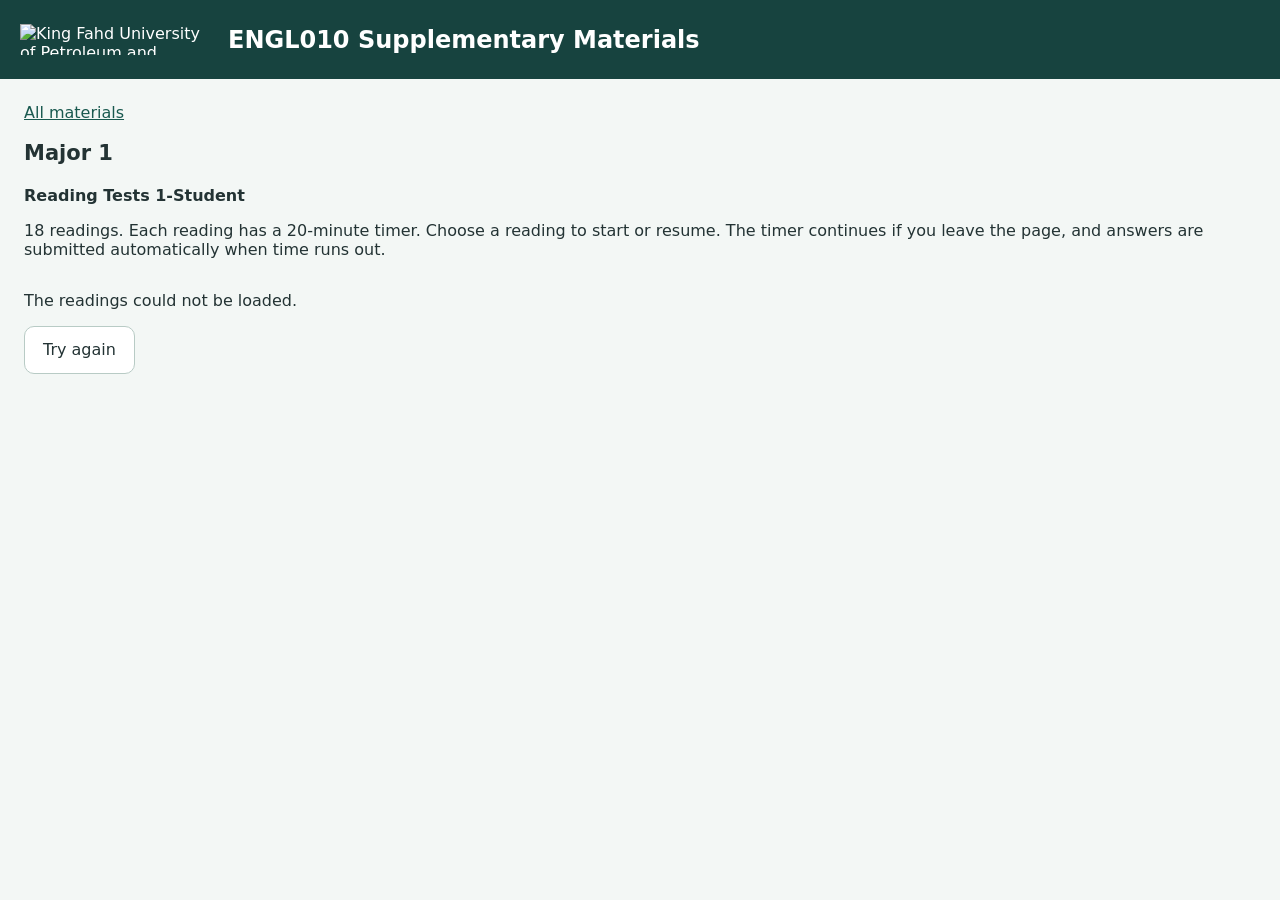
==== commit 7891f3dd: "Add optional Blackboard embed mode and preserve it across reading pages" ====
--- a/reading-practice.html
+++ b/reading-practice.html
@@ -1,5 +1,5 @@
 <!doctype html>
-<html lang="en"><head><meta charset="utf-8"><meta name="viewport" content="width=device-width,initial-scale=1"><title>Reading Tests 1-Student | Major 1 | ENGL010</title><link rel="stylesheet" href="style.css?v=20261101-vocabulary-banks"><style>
+<html lang="en"><head><meta charset="utf-8"><meta name="viewport" content="width=device-width,initial-scale=1"><title>Reading Tests 1-Student | Major 1 | ENGL010</title><script src="embed.js?v=20261105"></script><link rel="stylesheet" href="style.css?v=20261105-embed"><style>
 a{color:#19594f}.exam-toolbar{position:sticky;top:0;z-index:5;background:#f3f7f5;padding:14px 0;border-bottom:1px solid #b8cbc5}.exam-layout{display:grid;grid-template-columns:minmax(0,1fr) minmax(0,1fr);gap:24px;align-items:start}.passage-column{position:sticky;top:100px;max-height:calc(100dvh - 120px);display:flex;flex-direction:column;min-height:0}.exam-passage{position:static;min-height:0;overflow:auto;line-height:1.9}.exam-passage p{margin:0 0 22px}.exam-passage .paragraph-number{display:block}.timer{padding:8px 12px;border:1px solid #b8cbc5;border-radius:8px;background:white;font-size:20px}.timer.urgent{border:2px solid #a45000;color:#8a3800}.exam-choices{display:grid;gap:6px}.exam-choice{display:flex;gap:12px;align-items:center;padding:10px 12px;min-height:44px;border:1px solid #b8cbc5;border-radius:8px;cursor:pointer;line-height:1.5}.exam-choice:has(input:checked){background:#e4f5ed;border:2px solid #287265}.exam-choice img{display:block;max-width:100%;max-height:200px;object-fit:contain}.exam-choice input{width:18px;height:18px;flex-shrink:0}.exam-choice.correct{border:3px solid #18537c;background:#edf6ff}.exam-choice.wrong{border:3px dashed #653a18;background:#fff7ed}.exam-choice span{min-width:0}.exam-question{border:0;border-top:1px solid #d7e5de;padding:16px 0 8px;margin-top:16px;scroll-margin-top:130px;min-width:0}.exam-question legend{font-size:1rem;font-weight:650;line-height:1.5;float:left;width:100%;margin-bottom:8px}.exam-question:after{content:'';display:block;clear:both}.exam-question .exam-choices{clear:both}.exam-question .flag-button{margin:8px 0;padding:6px 10px;font-size:13px;min-height:34px}.exam-question:focus{outline:2px solid #287265;outline-offset:8px}.vocab-table{width:100%;border-collapse:collapse}.vocab-table td,.vocab-table th{text-align:left;padding:10px;border-bottom:1px solid #d7e5de}.vocab-table td[lang=ar]{text-align:right}.table-scroll{overflow:auto}.exam-notice{margin:12px 0;line-height:1.6}#examResult:empty,#examWarning:empty,#examSave:empty,#passageViewNote:empty{display:none}.exam-toolbar{margin-bottom:14px}.passage-header{position:static;flex-shrink:0;display:flex;align-items:center;justify-content:space-between;flex-wrap:wrap;gap:10px;padding:0 0 10px}.passage-header h2{margin:0}.passage-header .passage-controls{position:static;margin:0;padding:0;gap:8px;background:transparent}.passage-controls button{font-size:14px;padding:6px 10px;min-height:34px;min-width:0;flex:0 0 auto;border-radius:7px}#examPassageImage img:first-child{margin-top:4px}#examResult{margin:20px 0;scroll-margin-top:120px}.explorer-exam #examResult{scroll-margin-top:calc(var(--explorer-toolbar,78px) + var(--explorer-nav,130px) + 12px)}.exam-nav{margin:12px 0}.exam-question button:focus-visible,input:focus-visible{outline:3px solid #a45000;outline-offset:3px}@media(max-width:800px){.exam-layout{grid-template-columns:1fr}.passage-column{position:static;max-height:none}.exam-passage{max-height:50dvh}.exam-toolbar{gap:8px}.timer{font-size:18px}.exam-question{scroll-margin-top:180px}.vocab-table{font-size:14px}}@media(prefers-reduced-motion:reduce){*{scroll-behavior:auto!important}}
 </style><script src="reading-format.js?v=20261031-passage-zoom" defer></script><script src="explorer-word-box-format.js?v=20261101-vocabulary-banks" defer></script><script src="reading-explorer.js?v=20261104-part-feedback" defer></script><script src="reading-practice.js?v=20261104-part-feedback" defer></script><script src="passage-zoom.js?v=20261031-passage-zoom" defer></script></head><body><header style="position:relative"><img class="brand-logo" src="kfupm-logo.svg" alt="King Fahd University of Petroleum and Minerals" width="184" height="31"><h1>ENGL010 Supplementary Materials</h1><a class="brand-home" href="index.html" aria-label="ENGL010 Supplementary Materials home" style="position:absolute;inset:0;display:block"></a></header><main>
 <section id="practiceMenu"><a href="index.html">All materials</a><h2 id="practiceCollectionTitle">Major 1</h2><p id="practiceCollectionSubtitle"><strong>Reading Tests 1-Student</strong></p><p id="practiceIntro">18 readings. Each reading has a 20-minute timer. Choose a reading to start or resume. The timer continues if you leave the page, and answers are submitted automatically when time runs out.</p><div id="practiceTests" class="grid"></div><p id="loadStatus" role="status">Loading readings...</p></section>
--- a/style.css
+++ b/style.css
@@ -78,3 +78,6 @@
 .explorer-vocabulary #examNav,.explorer-vocabulary #examProgress,.explorer-vocabulary .explorer-activity-title{display:none}.explorer-vocabulary #examProgressLabel{display:block;font-size:14px;margin:4px 0 8px}.explorer-vocabulary #examNextFlag:disabled{display:none}.explorer-vocabulary .explorer-blank-tools{min-width:0}.explorer-list-fallback{max-width:100%;min-width:0}
 .explorer-vocabulary .explorer-activity-intro{display:contents}.explorer-vocabulary .explorer-bank{position:sticky;top:calc(var(--explorer-toolbar,78px) + var(--explorer-nav,130px) + 6px);z-index:3;max-height:min(30dvh,220px);overflow:auto}.explorer-vocabulary #examQuestions .exam-question{scroll-margin-top:calc(var(--explorer-toolbar,78px) + var(--explorer-nav,130px) + var(--explorer-bank-height,70px) + 18px)}
 .explorer-match-target{font-weight:650;text-underline-offset:3px}
+
+/* Blackboard embed mode hides only the site banner. */
+html.embed-mode body>header{display:none}
